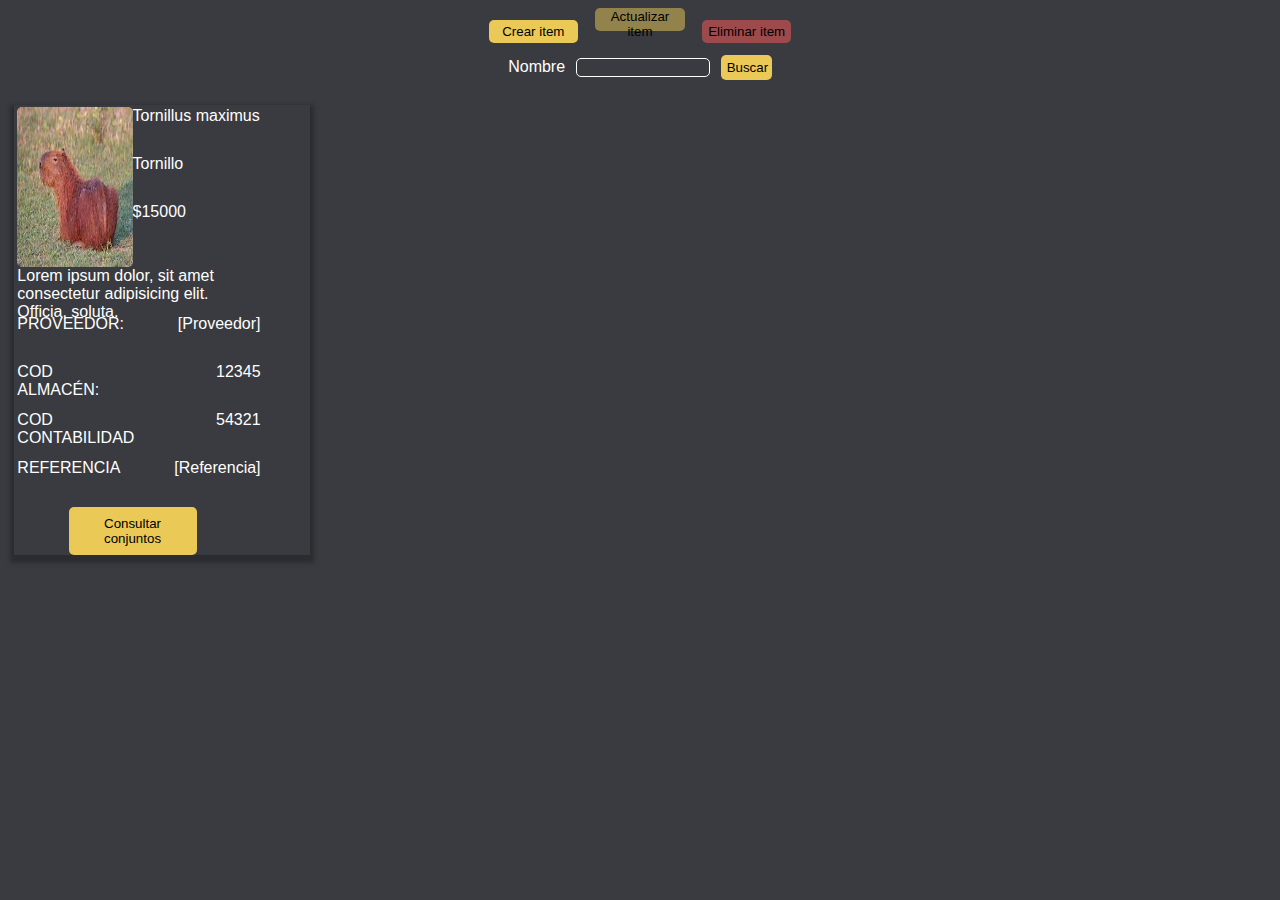
==== items.html @ 946b1cda "Card items" ====
<!DOCTYPE html>
<html lang="es">

<head>
    <meta charset="UTF-8">
    <meta http-equiv="X-UA-Compatible" content="IE=edge">
    <meta name="viewport" content="width=device-width, initial-scale=1.0">
    <link rel="stylesheet" href="style.css">
    <title>Document</title>
</head>

<body>
    <div style="display: block;" id="items">
        <div class="botones">
            <button class="botonAmarillo">Crear item</button>
            <button class="botonAmarillo" disabled>Actualizar item</button>
            <button class="botonRojo" disabled>Eliminar item</button>
        </div>
        <div class="barraBusqueda">
            <label for="nombreItem">Nombre</label>
            <input type="text" class="inputTexto" id="nombreItem">
            <button class="botonAmarillo">Buscar</button>
        </div>
        <div class="cardsItems">
            <div class="cardItem">
                <div class="Imagen"><img src="Placeholder.jpg" alt=""></div>
                <div class="Nombre">Tornillus maximus</div>
                <div class="NombreComun">Tornillo</div>
                <div class="Precio">$15000</div>
                <div class="Descripcion">Lorem ipsum dolor, sit amet consectetur adipisicing elit. Officia, soluta.</div>
                <div class="ProveedorLabel">PROVEEDOR:</div>
                <div class="Proveedor">[Proveedor]</div>
                <div class="AlmacenLabel">COD ALMACÉN:</div>
                <div class="Almacen">12345</div>
                <div class="ContabilidadLabel">COD CONTABILIDAD</div>
                <div class="Contabilidad">54321</div>
                <div class="ReferenciaLabel">REFERENCIA</div>
                <div class="Referencia">[Referencia]</div>
                <div class="BotonConsultar"><button class="botonAmarillo">Consultar conjuntos</button></div>
              </div>
        </div>
</body>

</html>
---- style.css ----
:root{
    --color-principal: #3A3B40;
    --color-amarillo: #EAC956;
    --color-amarillo-disabled: rgba(234, 201, 86, 0.5);
    --color-rojo: rgba(255,90,90,1);
    --color-rojo-disabled: rgba(255,90,90,0.5);
}
body{
    background-color: var(--color-principal);
    color: white;
    font-family: Arial;
} 
/* Estilos para los botones amarillos */
.botonAmarillo{
    text-align: center;
    border-radius: 5px;
    background-color: var(--color-amarillo);
    cursor: pointer;
    border: 0px;
}
.botonAmarillo:disabled{
    background-color: var(--color-amarillo-disabled);
    cursor: default;
    color: black;
    border: 0px;
}
.botonRojo{
    text-align: center;
    border-radius: 5px;
    background-color: var(--color-rojo);
    cursor: pointer;
    border: 0px;
}
.botonRojo:disabled{
    background-color: var(--color-rojo-disabled);
    cursor: default;
    color: black;
    border: 0px;
}
.botones {
    text-align: center;
}
.botones .botonAmarillo{
    width: 7vw;
    height: 2.5vh;
    margin-left: 0.5%;
    margin-right: 0.5%;
}
.botones .botonRojo{
    width: 7vw;
    height: 2.5vh;
    margin-left: 0.5%;
    margin-right: 0.5%;
}
.barraBusqueda{
    margin-top: 1%;
    text-align: center;
}
.barraBusqueda .botonAmarillo{
    width: 4vw;
    height: 2.7vh;
    margin-left: 0.25%;
    margin-right: 0.25%;
}
.inputTexto{
    background-color: var(--color-principal);
    border: 1px solid;
    border-color: white;
    border-radius: 5px;
}
.barraBusqueda .inputTexto{
    margin-left: 0.25%;
    margin-right: 0.25%;
    width: 10vw;
}
.barraBusqueda label{
    margin-left: 0.25%;
    margin-right: 0.25%;
}


@media (min-width: 768px) {
.cardsItems{
        margin-top: 2%;
        display: grid;
        grid-template-columns: repeat(auto-fill, minmax(20vw, 1fr));
        grid-gap: 10px;
}
.cardItem {  display: grid;
    margin-left: 2%;
    margin-right: 2%;
    box-shadow: 0px 4px 4px 4px rgba(0, 0, 0, 0.25);
    grid-template-columns: 0.25vw 4vw 5vw 5vw 5vw;
    grid-template-rows: 0.1em 3em 3em 3em 1em 3em 3em 3em 3em 3em 3em;
    gap: 0px 0px;
    grid-auto-flow: row;
    grid-template-areas:
      ". . . . ."
      ". Imagen Imagen Nombre Nombre"
      ". Imagen Imagen NombreComun NombreComun"
      ". Imagen Imagen Precio Precio"
      ". Imagen Imagen . ."
      ". Descripcion Descripcion Descripcion Descripcion"
      ". ProveedorLabel ProveedorLabel Proveedor Proveedor"
      ". AlmacenLabel AlmacenLabel Almacen Almacen"
      ". ContabilidadLabel ContabilidadLabel Contabilidad Contabilidad"
      ". ReferenciaLabel ReferenciaLabel Referencia Referencia"
      ". . BotonConsultar BotonConsultar .";
  }
}
@media (max-width: 767px) {
    .cardItem {  display: grid;
        box-shadow: 0px 4px 4px 4px rgba(0, 0, 0, 0.25);
        grid-template-columns: 1% 24% 25% 25% 25%;
        grid-template-rows: 0.1em 4em 4em 4em 1em 4em 4em 4em 4em 4em 4em;
        gap: 0px 0px;
        grid-auto-flow: row;
        grid-template-areas:
          ". . . . ."
          ". Imagen Imagen Nombre Nombre"
          ". Imagen Imagen NombreComun NombreComun"
          ". Imagen Imagen Precio Precio"
          ". Imagen Imagen . ."
          ". Descripcion Descripcion Descripcion Descripcion"
          ". ProveedorLabel ProveedorLabel Proveedor Proveedor"
          ". AlmacenLabel AlmacenLabel Almacen Almacen"
          ". ContabilidadLabel ContabilidadLabel Contabilidad Contabilidad"
          ". ReferenciaLabel ReferenciaLabel Referencia Referencia"
          ". . BotonConsultar BotonConsultar .";
      }
}
  .Imagen { grid-area: Imagen;}
  .Imagen img{
    height: 100%;
    width: 100%;
    border-radius: 5px;
  }
  
  .Nombre { grid-area: Nombre;}
  
  .NombreComun { grid-area: NombreComun;}
  
  .Precio { grid-area: Precio;}
  
  .Descripcion { grid-area: Descripcion;}
  
  .ProveedorLabel { grid-area: ProveedorLabel;}
  
  .Proveedor { grid-area: Proveedor; text-align: right;}
  
  .AlmacenLabel { grid-area: AlmacenLabel;}
  
  .Almacen { grid-area: Almacen; text-align: right;}
  
  .ContabilidadLabel { grid-area: ContabilidadLabel;}
  
  .Contabilidad { grid-area: Contabilidad; text-align: right;}
  
  .ReferenciaLabel { grid-area: ReferenciaLabel;}
  
  .Referencia { grid-area: Referencia; text-align: right;}
  
  .BotonConsultar { grid-area: BotonConsultar;}
  .BotonConsultar .botonAmarillo{
    width: 100%;
    height: 100%;
  }
.cardItem:hover{
    border: 2px solid black;
}
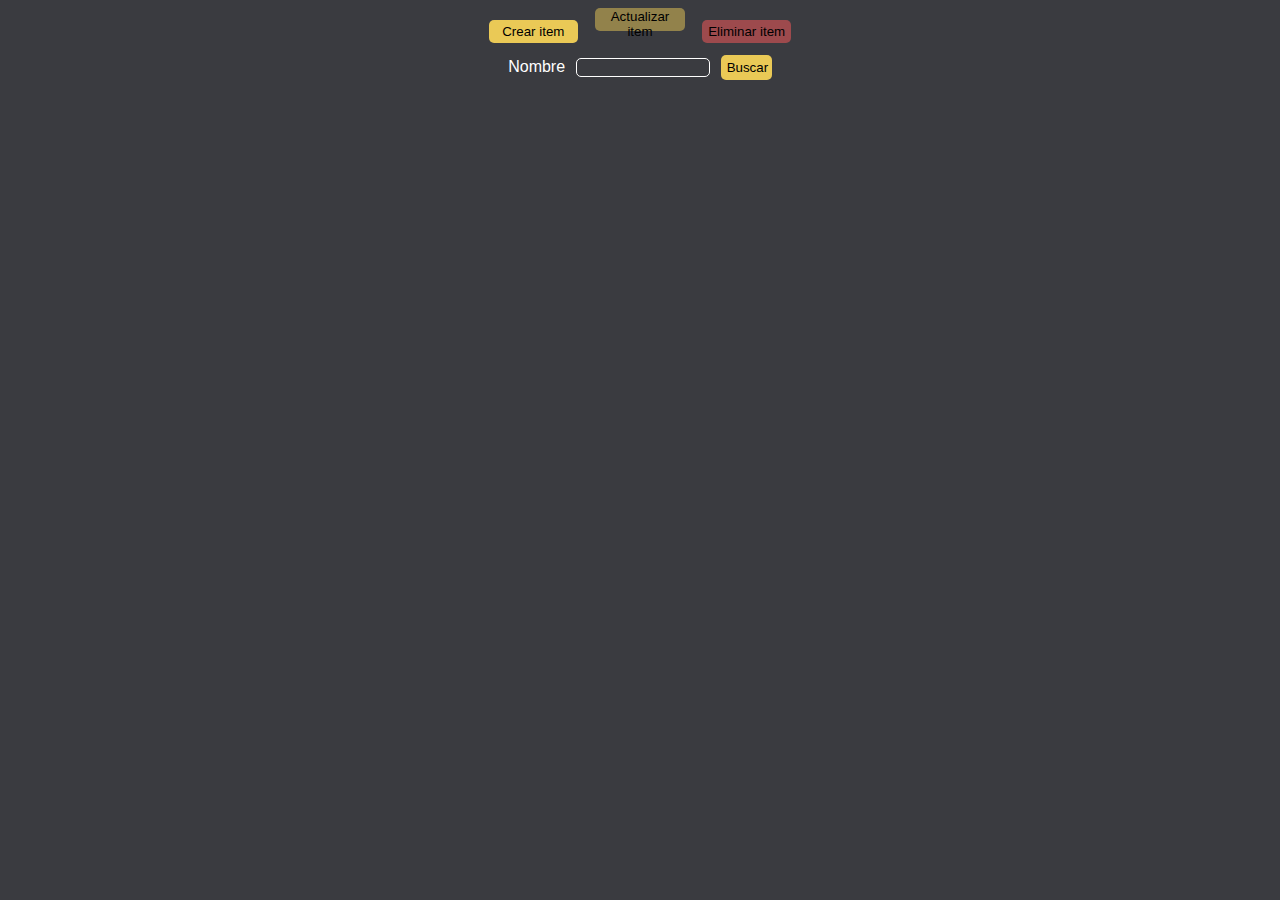
==== commit 2d45a59a: "read items" ====
--- a/items.html
+++ b/items.html
@@ -21,24 +21,9 @@
             <input type="text" class="inputTexto" id="nombreItem">
             <button class="botonAmarillo">Buscar</button>
         </div>
-        <div class="cardsItems">
-            <div class="cardItem">
-                <div class="Imagen"><img src="Placeholder.jpg" alt=""></div>
-                <div class="Nombre">Tornillus maximus</div>
-                <div class="NombreComun">Tornillo</div>
-                <div class="Precio">$15000</div>
-                <div class="Descripcion">Lorem ipsum dolor, sit amet consectetur adipisicing elit. Officia, soluta.</div>
-                <div class="ProveedorLabel">PROVEEDOR:</div>
-                <div class="Proveedor">[Proveedor]</div>
-                <div class="AlmacenLabel">COD ALMACÉN:</div>
-                <div class="Almacen">12345</div>
-                <div class="ContabilidadLabel">COD CONTABILIDAD</div>
-                <div class="Contabilidad">54321</div>
-                <div class="ReferenciaLabel">REFERENCIA</div>
-                <div class="Referencia">[Referencia]</div>
-                <div class="BotonConsultar"><button class="botonAmarillo">Consultar conjuntos</button></div>
-              </div>
-        </div>
+        <div class="cardsItems" id="cardsItems"></div>
+    <script src="script.js"></script>    
+    <script>getItems()</script>
 </body>
 
 </html>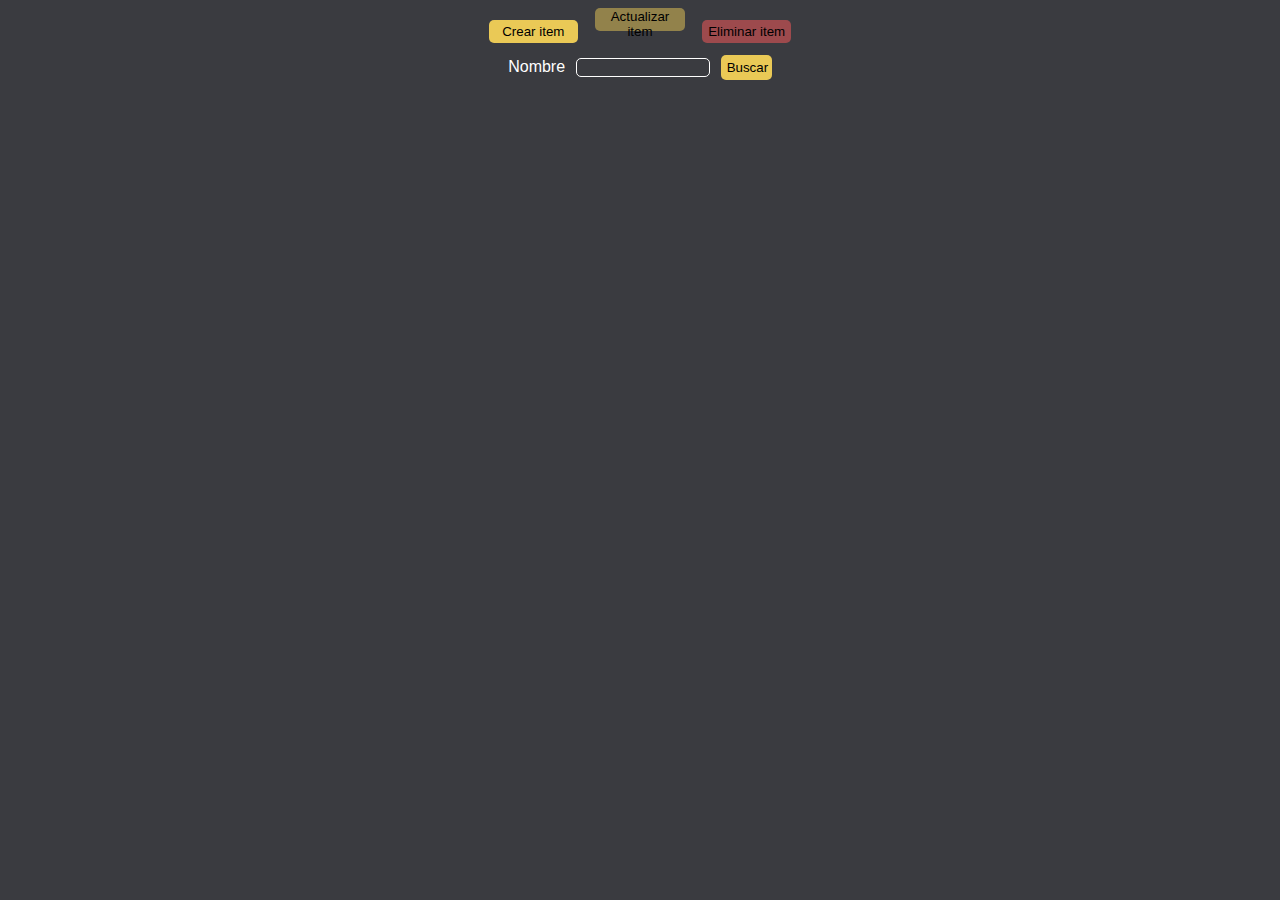
==== commit b32fe46a: "Falta el CUD" ====
--- a/items.html
+++ b/items.html
@@ -17,12 +17,20 @@
             <button class="botonRojo" disabled>Eliminar item</button>
         </div>
         <div class="barraBusqueda">
-            <label for="nombreItem">Nombre</label>
-            <input type="text" class="inputTexto" id="nombreItem">
-            <button class="botonAmarillo">Buscar</button>
+            <label for="nombreItemBuscado">Nombre</label>
+            <input type="text" class="inputTexto" id="nombreItemBuscado">
+            <button class="botonAmarillo" onclick="buscarItems()">Buscar</button>
         </div>
         <div class="cardsItems" id="cardsItems"></div>
-    <script src="script.js"></script>    
+        <div class="modal itemsConjunto" id="modalConjuntosItems">
+            <button class="botonRojo">X</button>
+            <p id="tituloConjuntosItems"></p>
+            <table id="tablaModalConjuntosItems"></table>
+            <br>
+            <p id="totalConjuntosItems"></p>
+        </div>
+    </div>
+    <script src="script.js"></script>
     <script>getItems()</script>
 </body>
 
--- a/style.css
+++ b/style.css
@@ -1,174 +1,302 @@
-:root{
+:root {
     --color-principal: #3A3B40;
     --color-amarillo: #EAC956;
     --color-amarillo-disabled: rgba(234, 201, 86, 0.5);
-    --color-rojo: rgba(255,90,90,1);
-    --color-rojo-disabled: rgba(255,90,90,0.5);
-}
-body{
+    --color-rojo: rgba(255, 90, 90, 1);
+    --color-rojo-disabled: rgba(255, 90, 90, 0.5);
+}
+
+body {
     background-color: var(--color-principal);
     color: white;
     font-family: Arial;
-} 
+}
+
 /* Estilos para los botones amarillos */
-.botonAmarillo{
+.botonAmarillo {
     text-align: center;
     border-radius: 5px;
     background-color: var(--color-amarillo);
     cursor: pointer;
     border: 0px;
 }
-.botonAmarillo:disabled{
+
+.botonAmarillo:disabled {
     background-color: var(--color-amarillo-disabled);
     cursor: default;
     color: black;
     border: 0px;
 }
-.botonRojo{
+
+.botonRojo {
     text-align: center;
     border-radius: 5px;
     background-color: var(--color-rojo);
     cursor: pointer;
     border: 0px;
 }
-.botonRojo:disabled{
+
+.botonRojo:disabled {
     background-color: var(--color-rojo-disabled);
     cursor: default;
     color: black;
     border: 0px;
 }
+
 .botones {
     text-align: center;
 }
-.botones .botonAmarillo{
-    width: 7vw;
-    height: 2.5vh;
+
+.botones .botonAmarillo {
     margin-left: 0.5%;
     margin-right: 0.5%;
 }
-.botones .botonRojo{
-    width: 7vw;
-    height: 2.5vh;
+
+.botones .botonRojo {
     margin-left: 0.5%;
     margin-right: 0.5%;
 }
-.barraBusqueda{
+
+.barraBusqueda {
     margin-top: 1%;
     text-align: center;
 }
-.barraBusqueda .botonAmarillo{
-    width: 4vw;
-    height: 2.7vh;
+
+.barraBusqueda .botonAmarillo {
     margin-left: 0.25%;
     margin-right: 0.25%;
 }
-.inputTexto{
+
+.inputTexto {
     background-color: var(--color-principal);
     border: 1px solid;
     border-color: white;
     border-radius: 5px;
-}
-.barraBusqueda .inputTexto{
+    color: white;
+    font-family: Arial;
+}
+
+.barraBusqueda .inputTexto {
     margin-left: 0.25%;
     margin-right: 0.25%;
-    width: 10vw;
-}
-.barraBusqueda label{
+}
+
+.barraBusqueda label {
     margin-left: 0.25%;
     margin-right: 0.25%;
 }
-
-
+.Imagen {
+    grid-area: Imagen;
+}
+
+.Imagen img {
+    height: 100%;
+    width: 100%;
+    border-radius: 5px;
+}
+
+.Nombre {
+    grid-area: Nombre;
+}
+
+.NombreComun {
+    grid-area: NombreComun;
+}
+
+.Precio {
+    grid-area: Precio;
+}
+
+.Descripcion {
+    grid-area: Descripcion;
+}
+
+.ProveedorLabel {
+    grid-area: ProveedorLabel;
+}
+
+.Proveedor {
+    grid-area: Proveedor;
+    text-align: right;
+}
+
+.AlmacenLabel {
+    grid-area: AlmacenLabel;
+}
+
+.Almacen {
+    grid-area: Almacen;
+    text-align: right;
+}
+
+.ContabilidadLabel {
+    grid-area: ContabilidadLabel;
+}
+
+.Contabilidad {
+    grid-area: Contabilidad;
+    text-align: right;
+}
+
+.ReferenciaLabel {
+    grid-area: ReferenciaLabel;
+}
+
+.Referencia {
+    grid-area: Referencia;
+    text-align: right;
+}
+
+.BotonConsultar {
+    grid-area: BotonConsultar;
+}
+
+.BotonConsultar .botonAmarillo {
+    width: 100%;
+    height: 100%;
+}
+
+.cardItem:hover {
+    border: 2px solid black;
+}
+
+.modal {
+    background-color: var(--color-principal);
+    box-shadow: 0px 4px 4px 4px rgba(0, 0, 0, 0.25);
+    z-index: 999;
+    position: fixed;
+    text-align: center;
+    display: none;
+}
+
+.modal .botonRojo {
+    position: absolute;
+    top: 0;
+    right: 0;
+    color: white;
+}
+
+.modal table {
+    display: inline-block;
+    border-collapse: collapse;
+}
+
+tr {
+    border: 1px solid white;
+}
+
+td,
+th {
+    padding: 8px;
+}
+
+
+
+
+
+/* Media Quesries, A.K.A el machetazo pa que eso sea responsive */
+/* PC */
 @media (min-width: 768px) {
-.cardsItems{
+    .cardsItems {
         margin-top: 2%;
         display: grid;
         grid-template-columns: repeat(auto-fill, minmax(20vw, 1fr));
         grid-gap: 10px;
-}
-.cardItem {  display: grid;
-    margin-left: 2%;
-    margin-right: 2%;
-    box-shadow: 0px 4px 4px 4px rgba(0, 0, 0, 0.25);
-    grid-template-columns: 0.25vw 4vw 5vw 5vw 5vw;
-    grid-template-rows: 0.1em 3em 3em 3em 1em 3em 3em 3em 3em 3em 3em;
-    gap: 0px 0px;
-    grid-auto-flow: row;
-    grid-template-areas:
-      ". . . . ."
-      ". Imagen Imagen Nombre Nombre"
-      ". Imagen Imagen NombreComun NombreComun"
-      ". Imagen Imagen Precio Precio"
-      ". Imagen Imagen . ."
-      ". Descripcion Descripcion Descripcion Descripcion"
-      ". ProveedorLabel ProveedorLabel Proveedor Proveedor"
-      ". AlmacenLabel AlmacenLabel Almacen Almacen"
-      ". ContabilidadLabel ContabilidadLabel Contabilidad Contabilidad"
-      ". ReferenciaLabel ReferenciaLabel Referencia Referencia"
-      ". . BotonConsultar BotonConsultar .";
-  }
-}
+    }
+
+    .cardItem {
+        display: grid;
+        margin-left: 2%;
+        margin-right: 2%;
+        box-shadow: 0px 4px 4px 4px rgba(0, 0, 0, 0.25);
+        grid-template-columns: 0.25vw 4vw 5vw 5vw 5vw;
+        grid-template-rows: 0.1em 3em 3em 3em 1em 3em 3em 3em 3em 3em 3em;
+        gap: 0px 0px;
+        grid-auto-flow: row;
+        grid-template-areas:
+            ". . . . ."
+            ". Imagen Imagen Nombre Nombre"
+            ". Imagen Imagen NombreComun NombreComun"
+            ". Imagen Imagen Precio Precio"
+            ". Imagen Imagen . ."
+            ". Descripcion Descripcion Descripcion Descripcion"
+            ". ProveedorLabel ProveedorLabel Proveedor Proveedor"
+            ". AlmacenLabel AlmacenLabel Almacen Almacen"
+            ". ContabilidadLabel ContabilidadLabel Contabilidad Contabilidad"
+            ". ReferenciaLabel ReferenciaLabel Referencia Referencia"
+            ". . BotonConsultar BotonConsultar .";
+    }
+
+    .itemsConjunto {
+        left: 41%;
+        width: 25vw;
+        top: 25%;
+    }
+
+    .botones button {
+        width: 7vw;
+        height: 2.5vh;
+    }
+
+    .barraBusqueda .inputTexto {
+        width: 10vw;
+    }
+    .barraBusqueda .botonAmarillo {
+        width: 4vw;
+        height: 2.7vh;
+    }
+    .modal .botonRojo {
+        width: 3vw;
+        height: 3vh;
+    }
+}
+
 @media (max-width: 767px) {
-    .cardItem {  display: grid;
+    .cardItem {
+        display: grid;
         box-shadow: 0px 4px 4px 4px rgba(0, 0, 0, 0.25);
         grid-template-columns: 1% 24% 25% 25% 25%;
         grid-template-rows: 0.1em 4em 4em 4em 1em 4em 4em 4em 4em 4em 4em;
         gap: 0px 0px;
         grid-auto-flow: row;
         grid-template-areas:
-          ". . . . ."
-          ". Imagen Imagen Nombre Nombre"
-          ". Imagen Imagen NombreComun NombreComun"
-          ". Imagen Imagen Precio Precio"
-          ". Imagen Imagen . ."
-          ". Descripcion Descripcion Descripcion Descripcion"
-          ". ProveedorLabel ProveedorLabel Proveedor Proveedor"
-          ". AlmacenLabel AlmacenLabel Almacen Almacen"
-          ". ContabilidadLabel ContabilidadLabel Contabilidad Contabilidad"
-          ". ReferenciaLabel ReferenciaLabel Referencia Referencia"
-          ". . BotonConsultar BotonConsultar .";
-      }
-}
-  .Imagen { grid-area: Imagen;}
-  .Imagen img{
-    height: 100%;
-    width: 100%;
-    border-radius: 5px;
-  }
-  
-  .Nombre { grid-area: Nombre;}
-  
-  .NombreComun { grid-area: NombreComun;}
-  
-  .Precio { grid-area: Precio;}
-  
-  .Descripcion { grid-area: Descripcion;}
-  
-  .ProveedorLabel { grid-area: ProveedorLabel;}
-  
-  .Proveedor { grid-area: Proveedor; text-align: right;}
-  
-  .AlmacenLabel { grid-area: AlmacenLabel;}
-  
-  .Almacen { grid-area: Almacen; text-align: right;}
-  
-  .ContabilidadLabel { grid-area: ContabilidadLabel;}
-  
-  .Contabilidad { grid-area: Contabilidad; text-align: right;}
-  
-  .ReferenciaLabel { grid-area: ReferenciaLabel;}
-  
-  .Referencia { grid-area: Referencia; text-align: right;}
-  
-  .BotonConsultar { grid-area: BotonConsultar;}
-  .BotonConsultar .botonAmarillo{
-    width: 100%;
-    height: 100%;
-  }
-.cardItem:hover{
-    border: 2px solid black;
-}  
-        
-    
-    
-    +            ". . . . ."
+            ". Imagen Imagen Nombre Nombre"
+            ". Imagen Imagen NombreComun NombreComun"
+            ". Imagen Imagen Precio Precio"
+            ". Imagen Imagen . ."
+            ". Descripcion Descripcion Descripcion Descripcion"
+            ". ProveedorLabel ProveedorLabel Proveedor Proveedor"
+            ". AlmacenLabel AlmacenLabel Almacen Almacen"
+            ". ContabilidadLabel ContabilidadLabel Contabilidad Contabilidad"
+            ". ReferenciaLabel ReferenciaLabel Referencia Referencia"
+            ". . BotonConsultar BotonConsultar .";
+    }
+
+    .itemsConjunto {
+        left: 10%;
+        width: 80vw;
+        top: 5%;
+    }
+
+    .botones button {
+        width: 18vw;
+        height: 5vh;
+    }
+
+    .barraBusqueda .inputTexto {
+        margin-left: 0.25%;
+        margin-right: 0.25%;
+        width: 35vw;
+        height: 5vh;
+    }
+
+    .barraBusqueda button {
+        width: 15vw;
+        height: 5vh;
+    }
+    .modal .botonRojo {
+        width: 8vw;
+        height: 3vh;
+    }
+}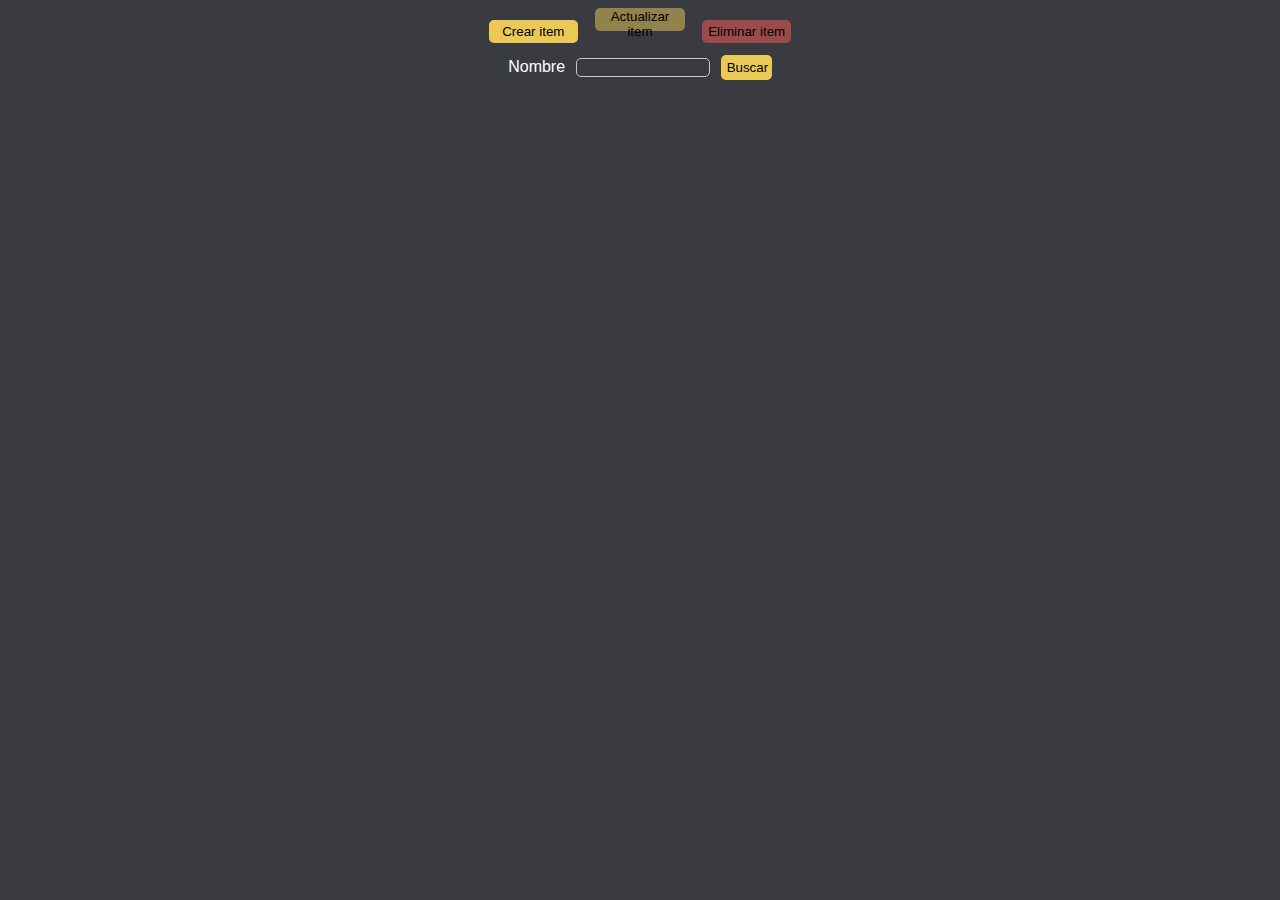
==== commit b636d048: "Create items" ====
--- a/items.html
+++ b/items.html
@@ -12,7 +12,7 @@
 <body>
     <div style="display: block;" id="items">
         <div class="botones">
-            <button class="botonAmarillo">Crear item</button>
+            <button class="botonAmarillo" onclick="CrearItem()">Crear item</button>
             <button class="botonAmarillo" disabled>Actualizar item</button>
             <button class="botonRojo" disabled>Eliminar item</button>
         </div>
@@ -29,6 +29,29 @@
             <br>
             <p id="totalConjuntosItems"></p>
         </div>
+        <div class="modal itemsCeate" id="modalCreateItem">
+            <button class="botonRojo">X</button>
+            <div class="formCrearItem">
+                <p>Crear ítem</p>
+                <input type="text" class="inputTexto" name="" id="nombreCreateItem" placeholder="Nombre">
+                <textarea name="" class="inputTexto" id="descCreateItem" cols="30" rows="10"
+                    placeholder="Descripción"></textarea>
+                <input type="text" name="" id="provCreateItem" class="inputTexto" placeholder="Proveedor">
+                <input type="text" name="" id="refCreateItem" class="inputTexto" placeholder="Referencia">
+                <input type="number" min="0" name="" id="precioCreateItem" class="inputTexto" placeholder="Precio">
+                <input type="text" name="" id="almacenCreateItem" class="inputTexto"
+                    placeholder="Cod almacén">
+                <input type="text" name="" id="contaCreateItem" class="inputTexto"
+                    placeholder="Cod contabilidad">
+                <input type="text" name="" id="nombreComunCreateItem" class="inputTexto" placeholder="Nombre común">
+                <div class="custom-file-input">
+                    <label for="file-input" id="file-label">Seleccionar archivo</label>
+                    <input type="file" id="file-input" accept=".jpg,.png,.jpeg">
+                </div>
+                <br>
+                <button class="botonAmarillo" id="botonCrearItem">Crear</button>
+            </div>
+        </div>
     </div>
     <script src="script.js"></script>
     <script>getItems()</script>
--- a/style.css
+++ b/style.css
@@ -70,9 +70,9 @@
 .inputTexto {
     background-color: var(--color-principal);
     border: 1px solid;
-    border-color: white;
-    border-radius: 5px;
-    color: white;
+    border-color: #C9C9C9;
+    border-radius: 5px;
+    color: #C9C9C9;
     font-family: Arial;
 }
 
@@ -168,7 +168,53 @@
     text-align: center;
     display: none;
 }
-
+.formCrearItem{
+    margin-left: auto;
+    margin-right: auto;
+    width: 70%;
+    display: flex;
+    flex-direction: column;
+}
+.formCrearItem > * {
+    margin-top: 10px;
+}
+.formCrearItem .botonAmarillo{
+    width: 50%;
+    margin-left: 25%;
+    margin-right: 25%;
+    height: 3vh;
+}
+.custom-file-input {
+    position: relative;
+    display: inline-block;
+    overflow: hidden;
+    margin-left: 15%;
+    width: 70%;
+    height: 20px;
+    border-radius: 5px;
+    text-align: center;
+    border: 1px solid #C9C9C9;
+  }
+  
+  #file-input {
+    position: absolute;
+    top: 0;
+    left: 0;
+    opacity: 0;
+    width: 100%;
+    height: 100%;
+    cursor: pointer;
+  }
+  
+  #file-label {
+    display: flex;
+    align-items: center;
+    justify-content: center;
+    width: 100%;
+    height: 100%;
+    color: white;
+  }
+  
 .modal .botonRojo {
     position: absolute;
     top: 0;
@@ -227,7 +273,7 @@
             ". . BotonConsultar BotonConsultar .";
     }
 
-    .itemsConjunto {
+    .modal {
         left: 41%;
         width: 25vw;
         top: 25%;
